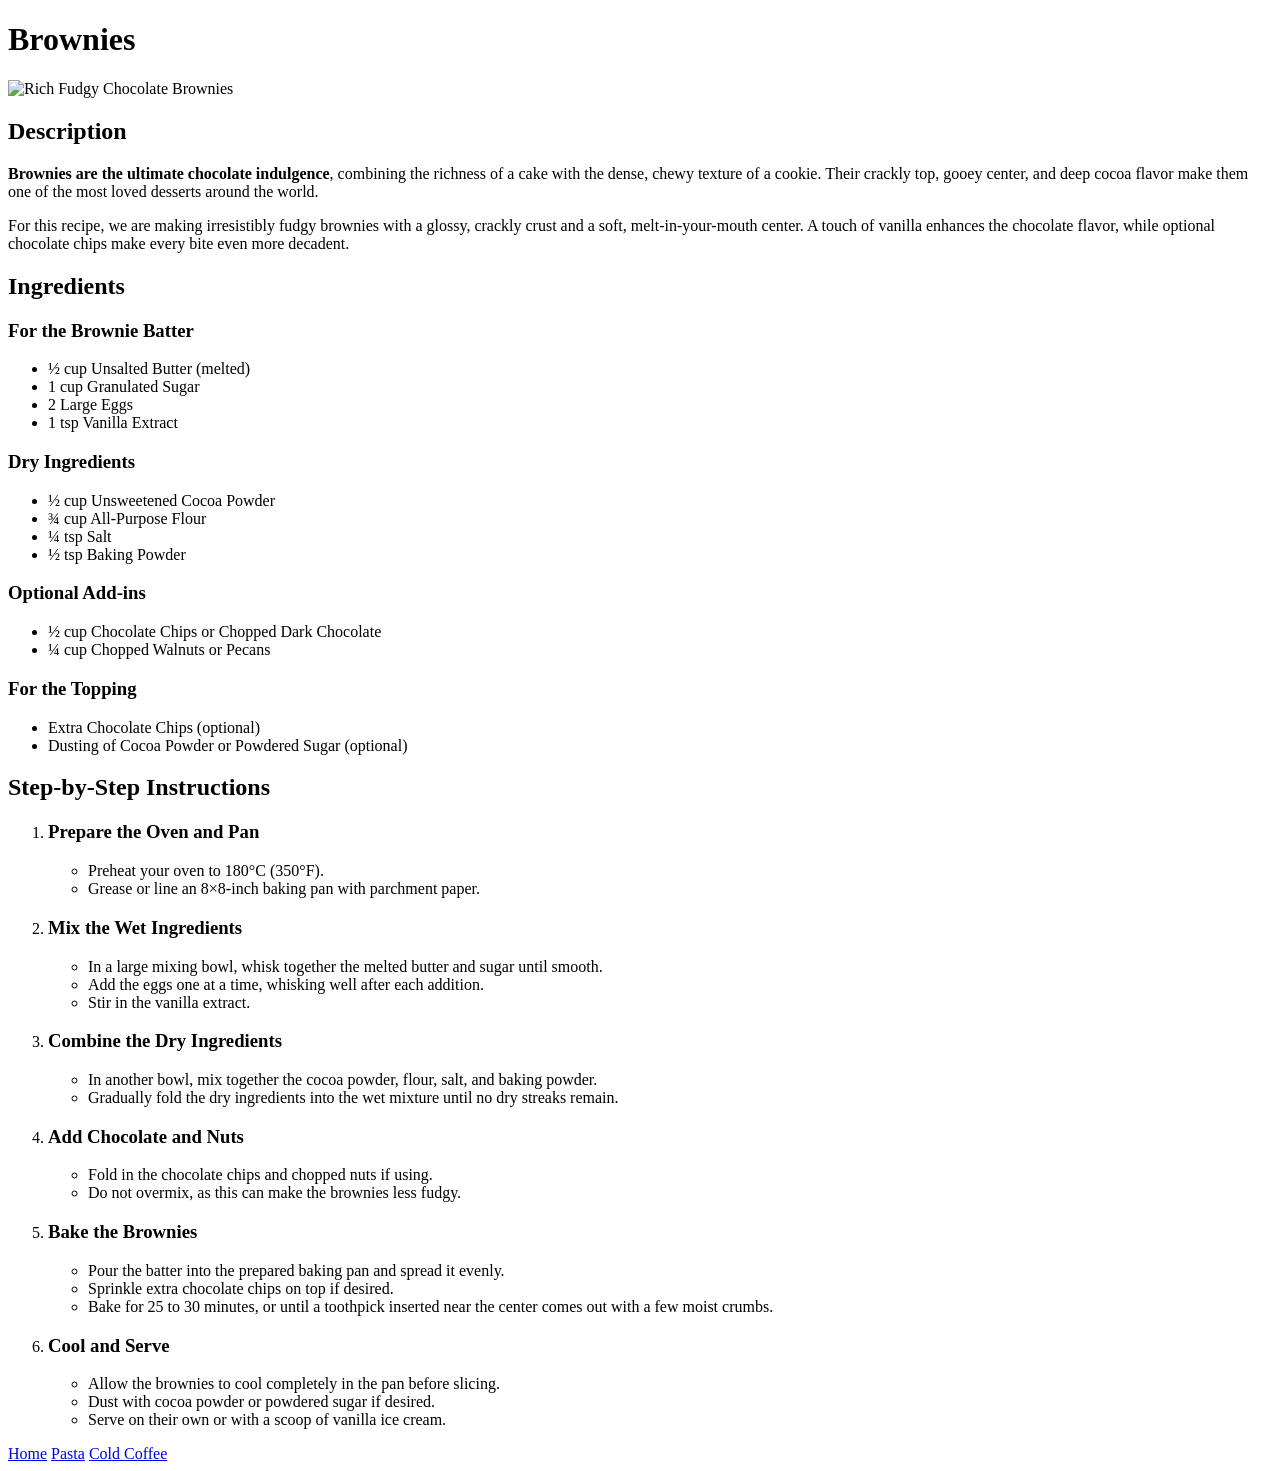
==== recipes/brownies.html @ f5d7bc09 "Add Recipe Pages and Images" ====
<!DOCTYPE html>
<html lang="en">
<head>
    <meta charset="UTF-8">
    <meta name="viewport" content="width=device-width, initial-scale=1.0">
    <title>Brownies</title>
</head>
<body>
    <h1>Brownies</h1>
    <img src="../img/brownies.jpg" alt="Rich Fudgy Chocolate Brownies" height="500">

    <h2>Description</h2>
    <p><strong>Brownies are the ultimate chocolate indulgence</strong>, combining the richness of a cake with the dense, chewy texture of a cookie. Their crackly top, gooey center, and deep cocoa flavor make them one of the most loved desserts around the world.</p>
    <p>For this recipe, we are making irresistibly fudgy brownies with a glossy, crackly crust and a soft, melt-in-your-mouth center. A touch of vanilla enhances the chocolate flavor, while optional chocolate chips make every bite even more decadent.</p>

    <h2>Ingredients</h2>
    <h3>For the Brownie Batter</h3>
    <ul>
        <li>½ cup Unsalted Butter (melted)</li>
        <li>1 cup Granulated Sugar</li>
        <li>2 Large Eggs</li>
        <li>1 tsp Vanilla Extract</li>
    </ul>

    <h3>Dry Ingredients</h3>
    <ul>
        <li>½ cup Unsweetened Cocoa Powder</li>
        <li>¾ cup All-Purpose Flour</li>
        <li>¼ tsp Salt</li>
        <li>½ tsp Baking Powder</li>
    </ul>

    <h3>Optional Add-ins</h3>
    <ul>
        <li>½ cup Chocolate Chips or Chopped Dark Chocolate</li>
        <li>¼ cup Chopped Walnuts or Pecans</li>
    </ul>

    <h3>For the Topping</h3>
    <ul>
        <li>Extra Chocolate Chips (optional)</li>
        <li>Dusting of Cocoa Powder or Powdered Sugar (optional)</li>
    </ul>

    <h2>Step-by-Step Instructions</h2>
    <ol>
        <li>
            <h3>Prepare the Oven and Pan</h3>
            <ul>
                <li>Preheat your oven to 180°C (350°F).</li>
                <li>Grease or line an 8×8-inch baking pan with parchment paper.</li>
            </ul>
        </li>

        <li>
            <h3>Mix the Wet Ingredients</h3>
            <ul>
                <li>In a large mixing bowl, whisk together the melted butter and sugar until smooth.</li>
                <li>Add the eggs one at a time, whisking well after each addition.</li>
                <li>Stir in the vanilla extract.</li>
            </ul>
        </li>

        <li>
            <h3>Combine the Dry Ingredients</h3>
            <ul>
                <li>In another bowl, mix together the cocoa powder, flour, salt, and baking powder.</li>
                <li>Gradually fold the dry ingredients into the wet mixture until no dry streaks remain.</li>
            </ul>
        </li>

        <li>
            <h3>Add Chocolate and Nuts</h3>
            <ul>
                <li>Fold in the chocolate chips and chopped nuts if using.</li>
                <li>Do not overmix, as this can make the brownies less fudgy.</li>
            </ul>
        </li>

        <li>
            <h3>Bake the Brownies</h3>
            <ul>
                <li>Pour the batter into the prepared baking pan and spread it evenly.</li>
                <li>Sprinkle extra chocolate chips on top if desired.</li>
                <li>Bake for 25 to 30 minutes, or until a toothpick inserted near the center comes out with a few moist crumbs.</li>
            </ul>
        </li>

        <li>
            <h3>Cool and Serve</h3>
            <ul>
                <li>Allow the brownies to cool completely in the pan before slicing.</li>
                <li>Dust with cocoa powder or powdered sugar if desired.</li>
                <li>Serve on their own or with a scoop of vanilla ice cream.</li>
            </ul>
        </li>
    </ol>

    <a href="../index.html">Home</a>
    <a href="./pasta.html">Pasta</a>
    <a href="./coldcoffee.html">Cold Coffee</a>
</body>
</html>
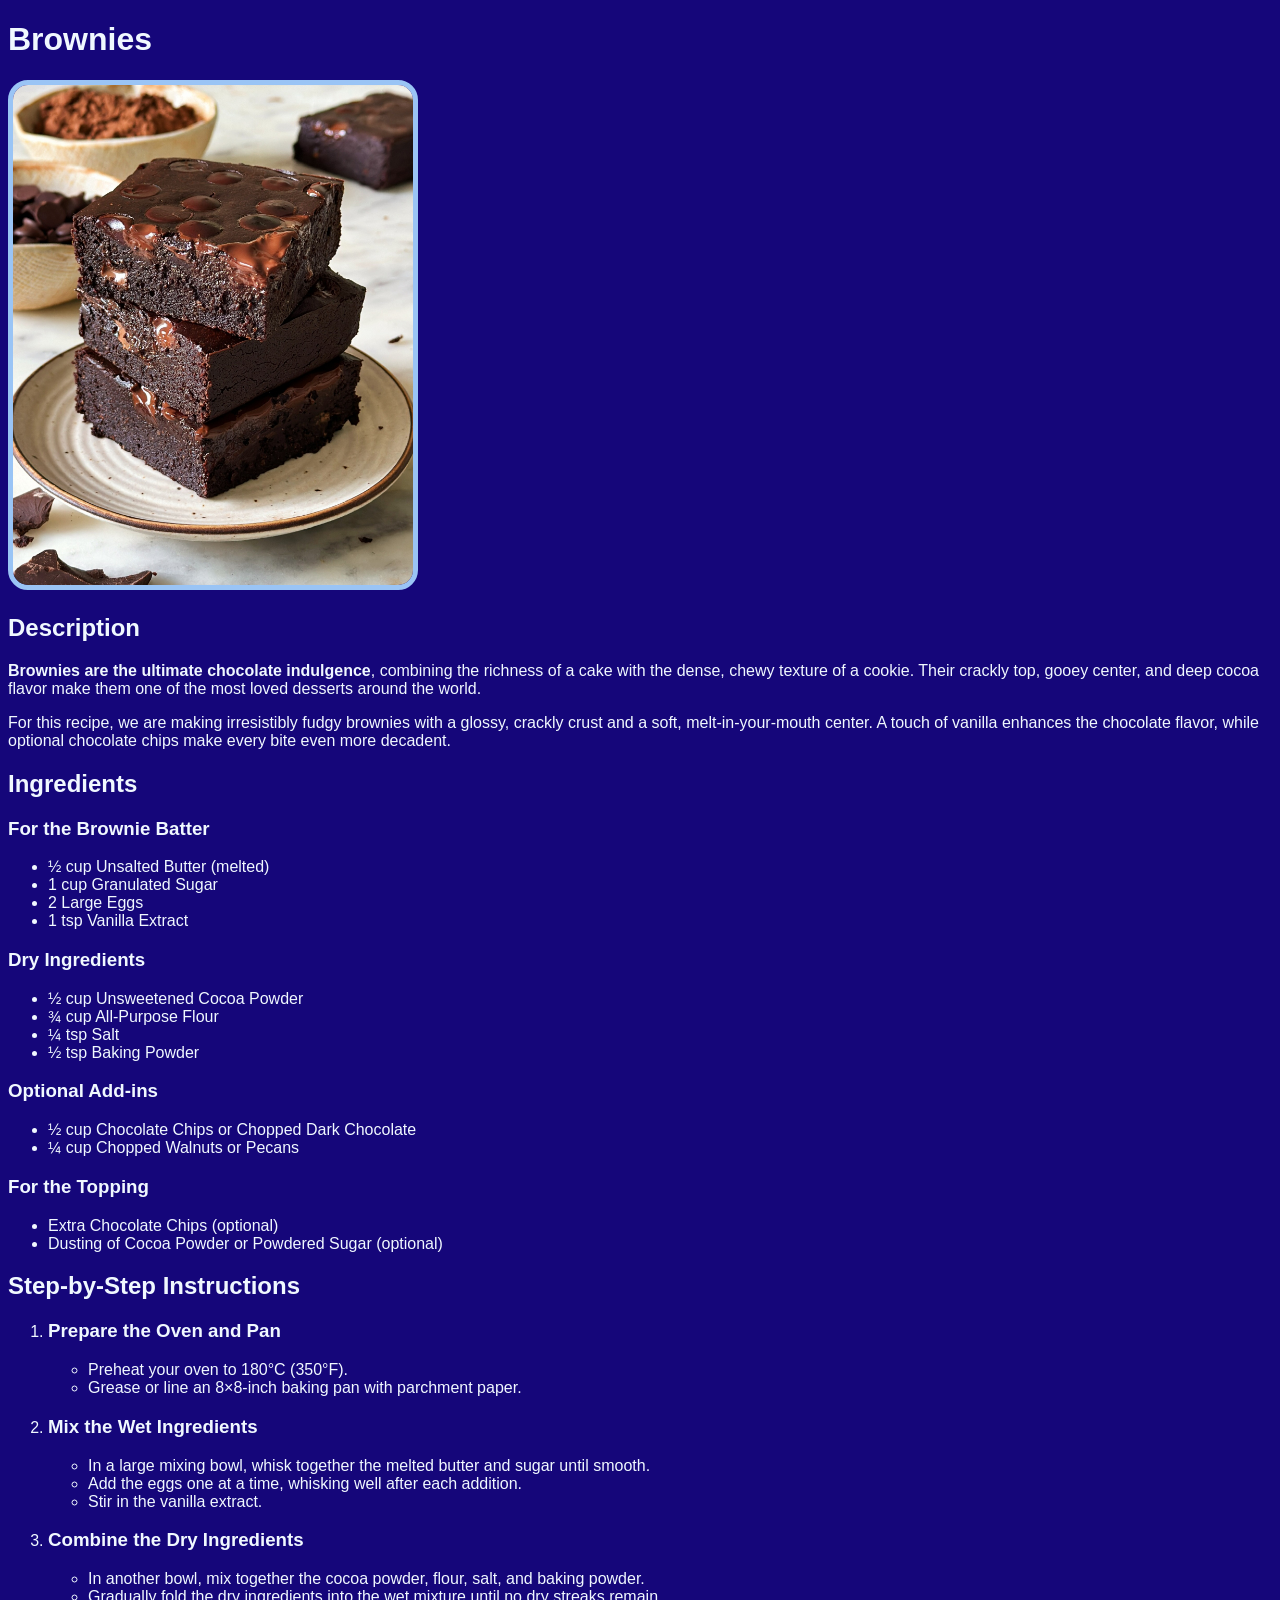
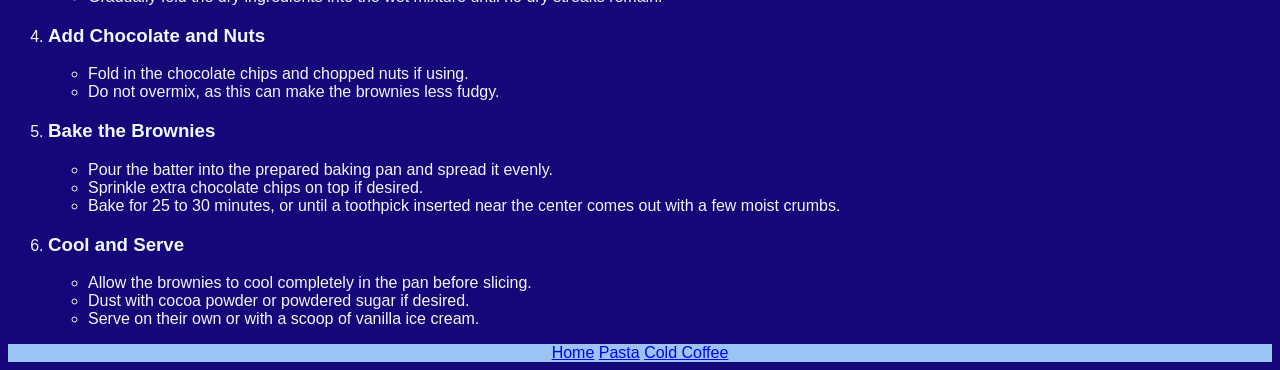
==== commit addf8093: "Add CSS" ====
--- a/recipes/brownies.html
+++ b/recipes/brownies.html
@@ -4,10 +4,11 @@
     <meta charset="UTF-8">
     <meta name="viewport" content="width=device-width, initial-scale=1.0">
     <title>Brownies</title>
+    <link rel="stylesheet" href="./style.css">
 </head>
 <body>
     <h1>Brownies</h1>
-    <img src="../img/brownies.jpg" alt="Rich Fudgy Chocolate Brownies" height="500">
+    <img src="../img/brownies.jpg" alt="Rich Fudgy Chocolate Brownies">
 
     <h2>Description</h2>
     <p><strong>Brownies are the ultimate chocolate indulgence</strong>, combining the richness of a cake with the dense, chewy texture of a cookie. Their crackly top, gooey center, and deep cocoa flavor make them one of the most loved desserts around the world.</p>
@@ -96,8 +97,11 @@
         </li>
     </ol>
 
-    <a href="../index.html">Home</a>
-    <a href="./pasta.html">Pasta</a>
-    <a href="./coldcoffee.html">Cold Coffee</a>
+    <div>
+        <a href="../index.html">Home</a>
+        <a href="./pasta.html">Pasta</a>
+        <a href="./coldcoffee.html">Cold Coffee</a>
+    </div>
+
 </body>
 </html>
--- a/recipes/style.css
+++ b/recipes/style.css
@@ -0,0 +1,15 @@
+body {
+    font-family: Arial, Helvetica, sans-serif;
+    background-color: rgb(21, 6, 122);
+    color: aliceblue;
+}
+div {
+    background-color: rgb(154, 196, 245);
+    text-align: center;
+}
+img {
+    border-radius: 20px;
+    border: 5px solid rgb(154, 196, 245);
+    height: 500px;
+    margin: 0 auto;
+}
